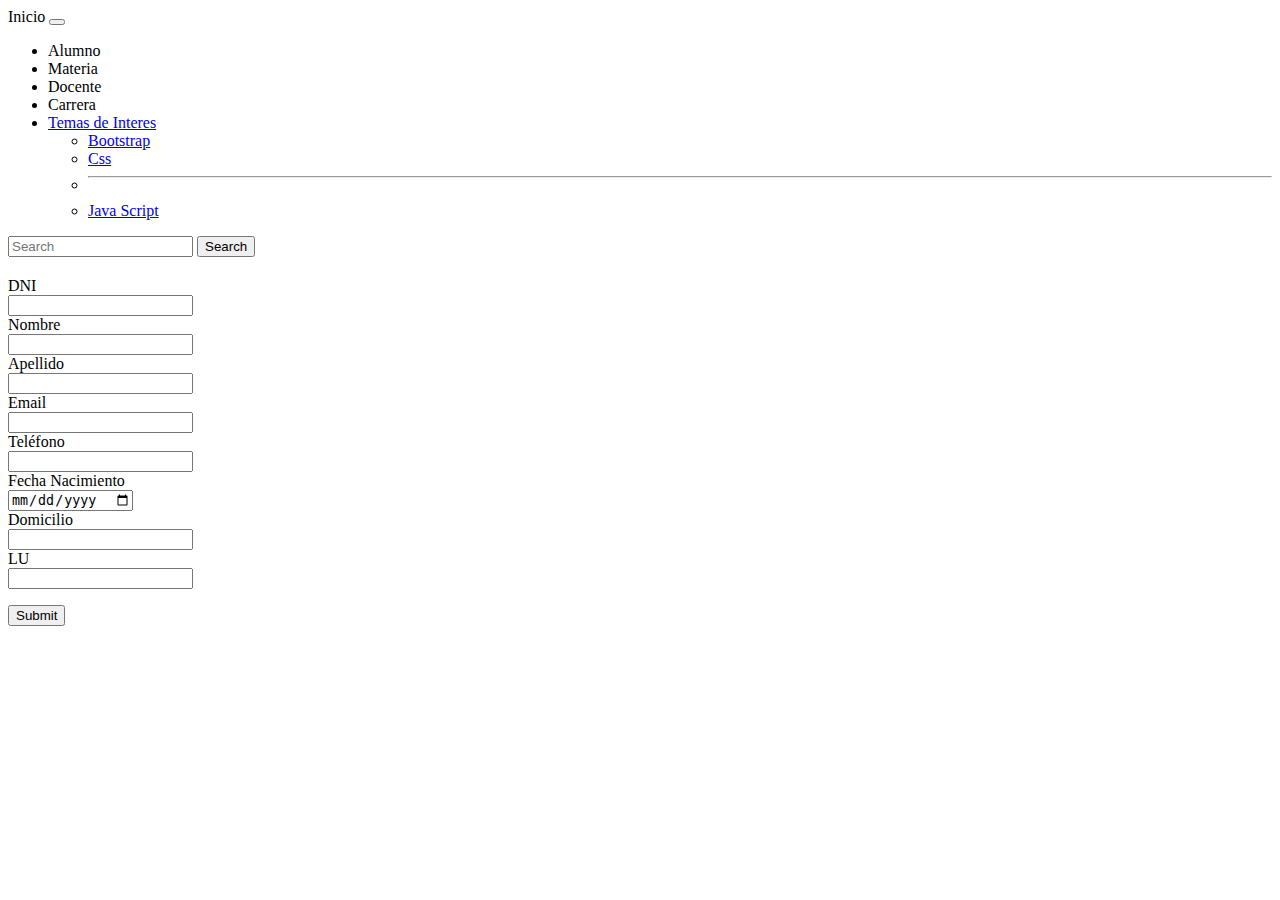
==== tp4_GregorioGaston/src/main/resources/templates/alumnoForm.html @ 6ec66da9 "se uso ArrayList y las anotaciones @RequestMapping, @GetMapping, @PostMapping)" ====
<!DOCTYPE html>
<html xmlns:th="http://www.thymeleaf.org" lang="es">
	
	<head data-th-replace="~{/layouts/header :: head}"></head>
	
	<body>
	    
	    <!-- Encabezado -->
		<header data-th-replace="~{/layouts/header :: header}" ></header>
		
		<div class="container">
			
		<!-- Barra de Navegacion-->
		<nav class="navbar navbar-expand-lg bg-primary">
			
            <div class="container-fluid">
	            <a class="navbar-brand" th:href="@{/principal/inicio}"><i class="bi bi-stack"></i> Inicio</a>
	            <button class="navbar-toggler" type="button" data-bs-toggle="collapse" data-bs-target="#navbarScroll" aria-controls="navbarScroll" aria-expanded="false" aria-label="Toggle navigation">
	                <span class="navbar-toggler-icon"></span>
	            </button>
	            <div class="collapse navbar-collapse" id="navbarScroll">
	                <ul class="navbar-nav me-auto my-2 my-lg-0 navbar-nav-scroll" style="--bs-scroll-height: 100px;">
		                <li class="nav-item">
		                    <a id="acercaDe" class="nav-link active" aria-current="page" th:href="@{/alumnos/listado}"> Alumno</a>
		                </li>
		                <li class="nav-item">
		                    <a class="nav-link" th:href="@{/materias/listado}"> Materia</a>
		                </li>
		                <li class="nav-item">
		                    <a class="nav-link" th:href="@{/docentes/listado}"> Docente</a>
		                </li>
		                <li class="nav-item">
		                    <a class="nav-link" th:href="@{/carreras/listado}"> Carrera</a>
		                </li>
		                <li class="nav-item dropdown">
		                    <a class="nav-link dropdown-toggle" href="#" role="button" data-bs-toggle="dropdown" aria-expanded="false"><i class="bi bi-card-list"></i> Temas de Interes</a>
		                    <ul class="dropdown-menu">
			                    <li><a class="dropdown-item" href="https://getbootstrap.com/docs/5.3/getting-started/introduction/" target="_blank" ><i class="bi bi-bootstrap"></i> Bootstrap</a></li>
			                    <li><a class="dropdown-item" href="https://developer.mozilla.org/en-US/docs/Web/javascript" target="_blank" ><i class="bi bi-filetype-css"></i> Css</a></li>
			                    <li><hr class="dropdown-divider"></li>
			                    <li><a class="dropdown-item" href="https://developer.mozilla.org/en-US/docs/Learn/CSS" target="_blank" ><i class="bi bi-filetype-java"></i> Java Script</a></li>
		                    </ul>
		                </li>
	                
	                </ul>
	                <form class="d-flex bg-primary-subtle text-primary-emphasis" role="search">
	                	<input class="form-control me-2" type="search" placeholder="Search" aria-label="Search">
	                	<button class="btn btn-outline-success" type="submit">Search</button>
	                </form>
	            </div>
            </div>
        </nav>
        
        
        <!-- Formulario para Alumno-->
        
        <div class="row py-5 m">
			
			<div class="row mb-5">
				<h2 data-th-text="${edicion}?'Modificar Alumno':'Nuevo Alumno'" class="text-center"></h2>
			</div>
			
			<div class="row">
				
				<form data-th-action="${edicion}?@{/alumnos/modificar} : @{/alumnos/guardar}" th:object="${alumno}" method="post">
					
					<div class="row mb-3 justify-content-center">
						
						<label for="dni" class="col-sm-12 col-lg-2 col-form-label text-lg-end">DNI</label>
						<div class="col-sm-12 col-lg-4">
							<input type="number" class="form-control" id="dni" th:field="*{dni}" th:disabled="${edicion}?true:false" required>
							<input type="hidden" class="form-control" id="dni" th:field="*{dni}" th:if="${edicion}">
						</div>
						
					</div>
					
					<div class="row mb-3 justify-content-center">
						
						<label for="nombre" class="col-sm-12 col-lg-2 col-form-label text-lg-end">Nombre</label>
						<div class="col-sm-12 col-lg-4">
							<input type="text" class="form-control" id="nombre" th:field="*{nombre}" required>
						</div>
						
					</div>
					
					<div class="row mb-3 justify-content-center">
						
						<label for="apellido" class="col-sm-12 col-lg-2 col-form-label text-lg-end">Apellido</label>
						<div class="col-sm-12 col-lg-4">
							<input type="text" class="form-control" id="apellido" th:field="*{apellido}" required>
						</div>
						
					</div>
					
					<div class="row mb-3 justify-content-center">
						
						<label for="email" class="col-sm-12 col-lg-2 col-form-label text-lg-end">Email</label>
						<div class="col-sm-12 col-lg-4">
							<input type="email" class="form-control" id="email" th:field="*{email}" required>
						</div>
						
					</div>
					
					<div class="row mb-3 justify-content-center">
						
						<label for="telefono" class="col-sm-12 col-lg-2 col-form-label text-lg-end">Teléfono</label>
						<div class="col-sm-12 col-lg-4">
							<input type="number" class="form-control" id="telefono" th:field="*{telefono}" required>
						</div>
						
					</div>
					
					<div class="row mb-3 justify-content-center">
						
						<label for="fechaNacimiento" class="col-sm-12 col-lg-2 col-form-label text-lg-end">Fecha Nacimiento</label>
						<div class="col-sm-12 col-lg-4">
							<input type="date" class="form-control" id="fechaNacimiento" th:field="*{fechaNacimiento}" required>
						</div>
						
					</div>
					
					<div class="row mb-3 justify-content-center">
						
						<label for="domicilio" class="col-sm-12 col-lg-2 col-form-label text-lg-end">Domicilio</label>
						<div class="col-sm-12 col-lg-4">
							<input type="text" class="form-control" id="domicilio" th:field="*{domicilio}" required>
						</div>
						
					</div>
					
					<div class="row mb-3 justify-content-center">
						
						<label for="lu" class="col-sm-12 col-lg-2 col-form-label text-lg-end">LU</label>
						<div class="col-sm-12 col-lg-4">
							<input type="text" class="form-control" id="lu" th:field="*{lu}" required>
						</div>
						
					</div>
						
					<p class="text-center"><input type="submit" class="btn btn-primary" th:value="${edicion}?'Modificar':'Guardar'"></p>
					
				</form>
				
			</div>
			
		</div>
        
	    <!-- Pie de Pagina -->
		<footer data-th-replace="~{/layouts/footer :: footer}" ></footer>
		
		</div>
		
		<script type="text/javascript" th:src="@{/webjars/bootstrap/js/bootstrap.bundle.min.js}"></script>
		
	    
	</body>
	
</html>
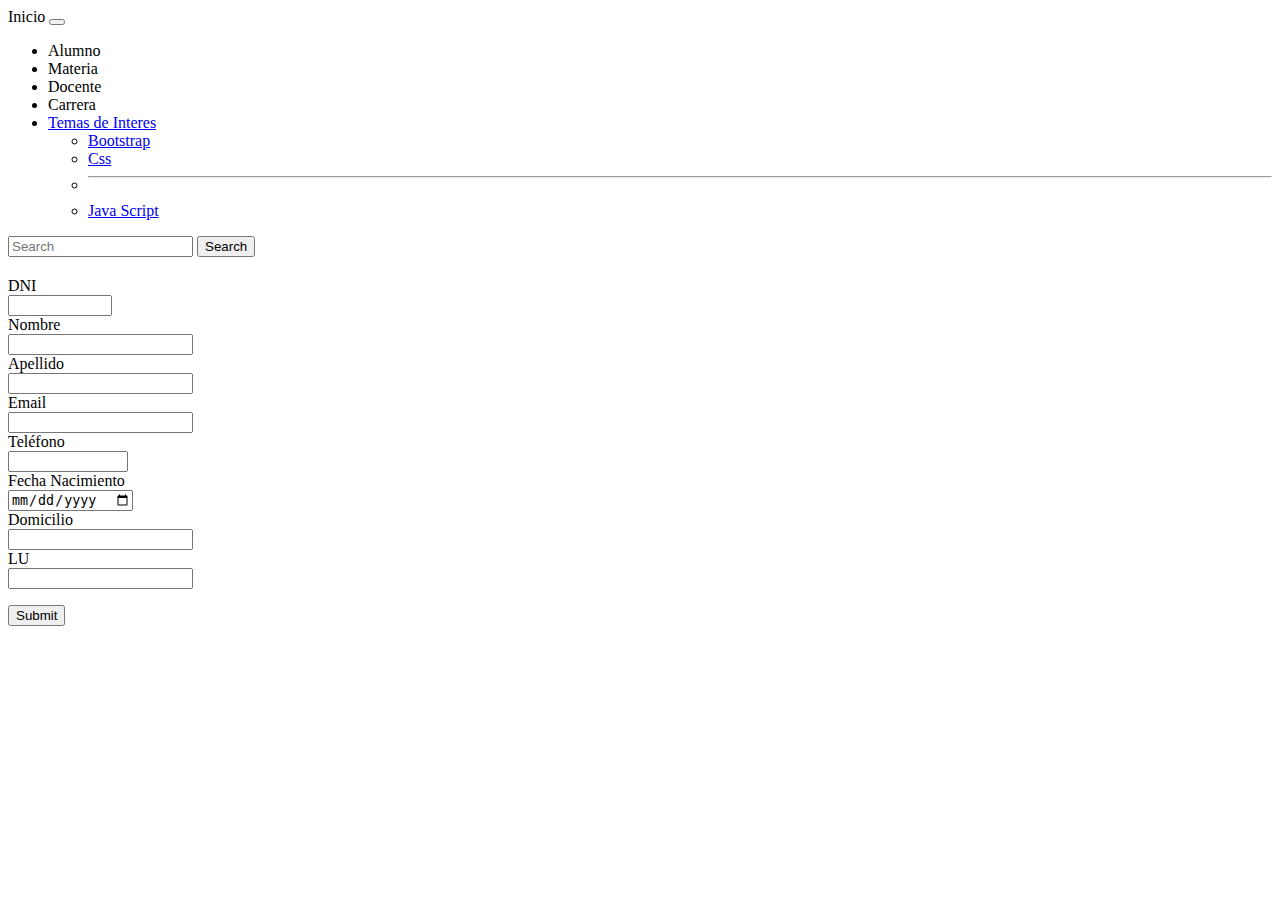
==== commit 6a550675: "se agregaron alerts y msj" ====
--- a/tp4_GregorioGaston/src/main/resources/templates/alumnoForm.html
+++ b/tp4_GregorioGaston/src/main/resources/templates/alumnoForm.html
@@ -68,7 +68,7 @@
 						
 						<label for="dni" class="col-sm-12 col-lg-2 col-form-label text-lg-end">DNI</label>
 						<div class="col-sm-12 col-lg-4">
-							<input type="number" class="form-control" id="dni" th:field="*{dni}" th:disabled="${edicion}?true:false" required>
+							<input type="number" class="form-control" id="dni" th:field="*{dni}" th:disabled="${edicion}?true:false" required min="9999999" max="99999999">
 							<input type="hidden" class="form-control" id="dni" th:field="*{dni}" th:if="${edicion}">
 						</div>
 						
@@ -78,7 +78,7 @@
 						
 						<label for="nombre" class="col-sm-12 col-lg-2 col-form-label text-lg-end">Nombre</label>
 						<div class="col-sm-12 col-lg-4">
-							<input type="text" class="form-control" id="nombre" th:field="*{nombre}" required>
+							<input type="text" class="form-control" id="nombre" th:field="*{nombre}" required minlength="4" maxlength="20">
 						</div>
 						
 					</div>
@@ -87,7 +87,7 @@
 						
 						<label for="apellido" class="col-sm-12 col-lg-2 col-form-label text-lg-end">Apellido</label>
 						<div class="col-sm-12 col-lg-4">
-							<input type="text" class="form-control" id="apellido" th:field="*{apellido}" required>
+							<input type="text" class="form-control" id="apellido" th:field="*{apellido}" required minlength="5" maxlength="25">
 						</div>
 						
 					</div>
@@ -105,7 +105,7 @@
 						
 						<label for="telefono" class="col-sm-12 col-lg-2 col-form-label text-lg-end">Teléfono</label>
 						<div class="col-sm-12 col-lg-4">
-							<input type="number" class="form-control" id="telefono" th:field="*{telefono}" required>
+							<input type="number" class="form-control" id="telefono" th:field="*{telefono}" required min="3883999999" max="3889999999">
 						</div>
 						
 					</div>
@@ -114,7 +114,7 @@
 						
 						<label for="fechaNacimiento" class="col-sm-12 col-lg-2 col-form-label text-lg-end">Fecha Nacimiento</label>
 						<div class="col-sm-12 col-lg-4">
-							<input type="date" class="form-control" id="fechaNacimiento" th:field="*{fechaNacimiento}" required>
+							<input type="date" class="form-control" id="fechaNacimiento" th:field="*{fechaNacimiento}" required >
 						</div>
 						
 					</div>
@@ -123,7 +123,7 @@
 						
 						<label for="domicilio" class="col-sm-12 col-lg-2 col-form-label text-lg-end">Domicilio</label>
 						<div class="col-sm-12 col-lg-4">
-							<input type="text" class="form-control" id="domicilio" th:field="*{domicilio}" required>
+							<input type="text" class="form-control" id="domicilio" th:field="*{domicilio}" required minlength="10" maxlength="40">
 						</div>
 						
 					</div>
@@ -132,7 +132,7 @@
 						
 						<label for="lu" class="col-sm-12 col-lg-2 col-form-label text-lg-end">LU</label>
 						<div class="col-sm-12 col-lg-4">
-							<input type="text" class="form-control" id="lu" th:field="*{lu}" required>
+							<input type="text" class="form-control" id="lu" th:field="*{lu}" required min="1000" max="9999">
 						</div>
 						
 					</div>
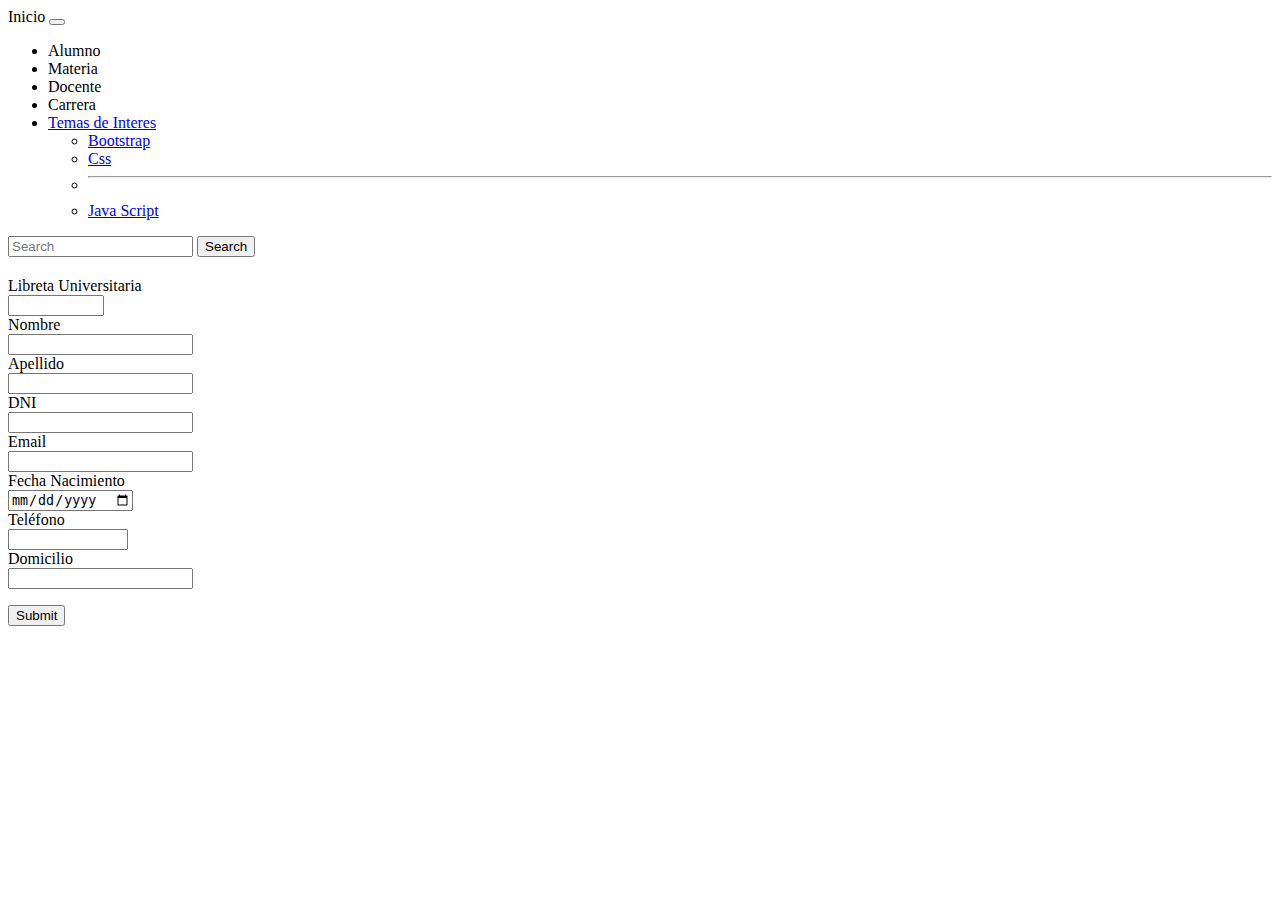
==== commit de18f6ca: "Mapeo y capa del service para Alumno. Fragment del navbar." ====
--- a/tp4_GregorioGaston/src/main/resources/templates/alumnoForm.html
+++ b/tp4_GregorioGaston/src/main/resources/templates/alumnoForm.html
@@ -62,14 +62,17 @@
 			
 			<div class="row">
 				
-				<form data-th-action="${edicion}?@{/alumnos/modificar} : @{/alumnos/guardar}" th:object="${alumno}" method="post">
+				<form data-th-action="${edicion}?@{/alumno/modificar} : @{/alumno/guardar}" th:object="${alumno}" method="post">
 					
 					<div class="row mb-3 justify-content-center">
 						
-						<label for="dni" class="col-sm-12 col-lg-2 col-form-label text-lg-end">DNI</label>
+						<label for="lu" class="col-sm-12 col-lg-2 col-form-label text-lg-end">Libreta Universitaria</label>
 						<div class="col-sm-12 col-lg-4">
-							<input type="number" class="form-control" id="dni" th:field="*{dni}" th:disabled="${edicion}?true:false" required min="9999999" max="99999999">
-							<input type="hidden" class="form-control" id="dni" th:field="*{dni}" th:if="${edicion}">
+							<input type="number" class="form-control" id="lu" th:field="*{lu}" th:disabled="${edicion}?true:false"  required min="1" max="9999999">
+							<input type="hidden" class="form-control" id="lu" th:field="*{lu}" th:if="${edicion}">
+						
+							<!--  <input type="number" class="form-control" id="dni" th:field="*{lu}" th:disabled="${edicion}?true:false" required min="9999999" max="99999999">
+							<input type="hidden" class="form-control" id="dni" th:field="*{lu}" th:if="${edicion}">-->
 						</div>
 						
 					</div>
@@ -94,9 +97,28 @@
 					
 					<div class="row mb-3 justify-content-center">
 						
+						<label for="dni" class="col-sm-12 col-lg-2 col-form-label text-lg-end">DNI</label>
+						<div class="col-sm-12 col-lg-4">
+							<input type="text" class="form-control" id="dni" th:field="*{dni}" required min="9999999" max="99999999">
+						</div>
+						
+					</div>
+					
+					<div class="row mb-3 justify-content-center">
+						
 						<label for="email" class="col-sm-12 col-lg-2 col-form-label text-lg-end">Email</label>
 						<div class="col-sm-12 col-lg-4">
 							<input type="email" class="form-control" id="email" th:field="*{email}" required>
+						</div>
+						
+					</div>
+					
+					
+					<div class="row mb-3 justify-content-center">
+						
+						<label for="fechaNacimiento" class="col-sm-12 col-lg-2 col-form-label text-lg-end">Fecha Nacimiento</label>
+						<div class="col-sm-12 col-lg-4">
+							<input type="date" class="form-control" id="fechaNacimiento" th:field="*{fechaNacimiento}" required >
 						</div>
 						
 					</div>
@@ -112,27 +134,9 @@
 					
 					<div class="row mb-3 justify-content-center">
 						
-						<label for="fechaNacimiento" class="col-sm-12 col-lg-2 col-form-label text-lg-end">Fecha Nacimiento</label>
-						<div class="col-sm-12 col-lg-4">
-							<input type="date" class="form-control" id="fechaNacimiento" th:field="*{fechaNacimiento}" required >
-						</div>
-						
-					</div>
-					
-					<div class="row mb-3 justify-content-center">
-						
 						<label for="domicilio" class="col-sm-12 col-lg-2 col-form-label text-lg-end">Domicilio</label>
 						<div class="col-sm-12 col-lg-4">
 							<input type="text" class="form-control" id="domicilio" th:field="*{domicilio}" required minlength="10" maxlength="40">
-						</div>
-						
-					</div>
-					
-					<div class="row mb-3 justify-content-center">
-						
-						<label for="lu" class="col-sm-12 col-lg-2 col-form-label text-lg-end">LU</label>
-						<div class="col-sm-12 col-lg-4">
-							<input type="text" class="form-control" id="lu" th:field="*{lu}" required min="1000" max="9999">
 						</div>
 						
 					</div>
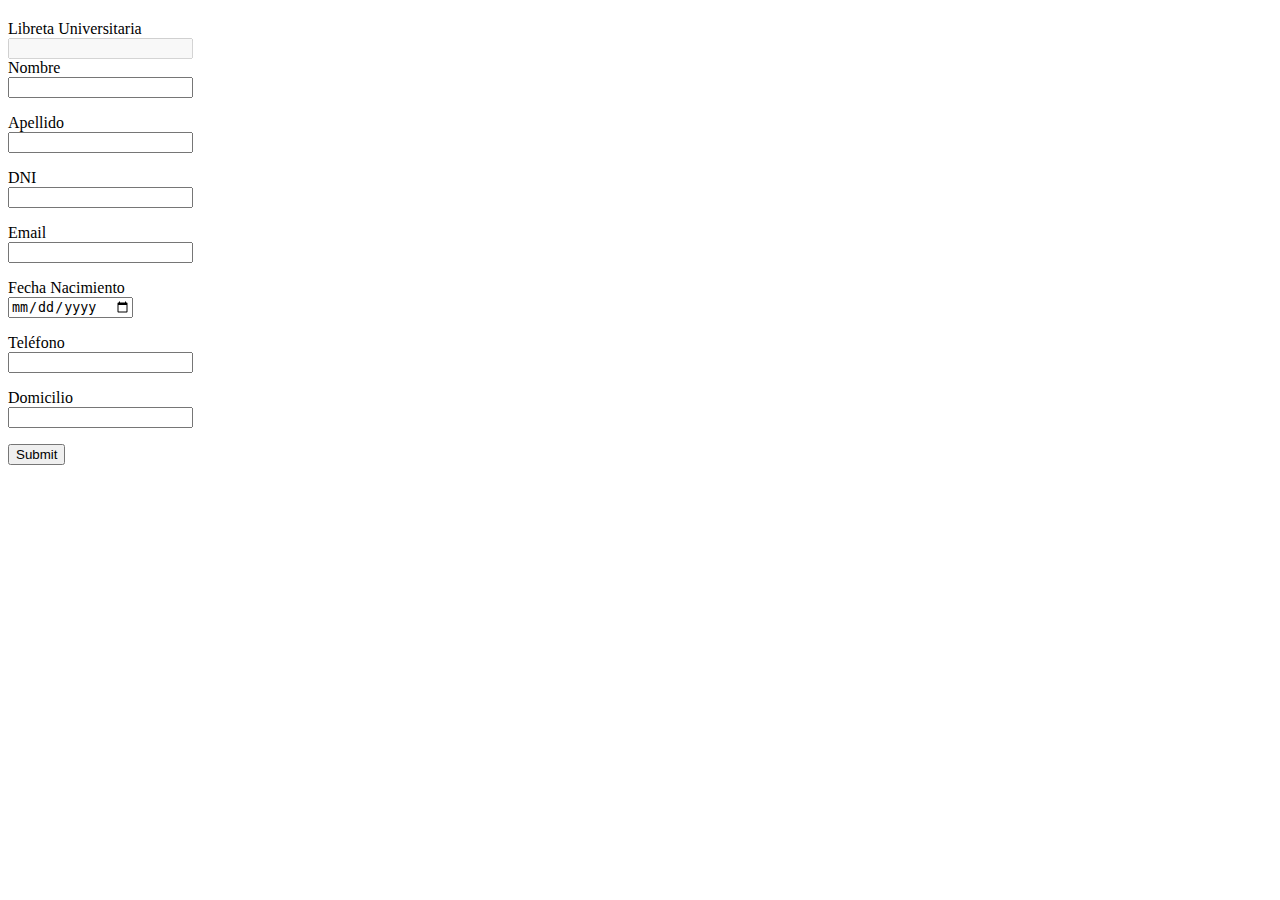
==== commit 15aba5c4: "Validaciones, trazas y capa de AlumnoRepository." ====
--- a/tp4_GregorioGaston/src/main/resources/templates/alumnoForm.html
+++ b/tp4_GregorioGaston/src/main/resources/templates/alumnoForm.html
@@ -11,46 +11,8 @@
 		<div class="container">
 			
 		<!-- Barra de Navegacion-->
-		<nav class="navbar navbar-expand-lg bg-primary">
-			
-            <div class="container-fluid">
-	            <a class="navbar-brand" th:href="@{/principal/inicio}"><i class="bi bi-stack"></i> Inicio</a>
-	            <button class="navbar-toggler" type="button" data-bs-toggle="collapse" data-bs-target="#navbarScroll" aria-controls="navbarScroll" aria-expanded="false" aria-label="Toggle navigation">
-	                <span class="navbar-toggler-icon"></span>
-	            </button>
-	            <div class="collapse navbar-collapse" id="navbarScroll">
-	                <ul class="navbar-nav me-auto my-2 my-lg-0 navbar-nav-scroll" style="--bs-scroll-height: 100px;">
-		                <li class="nav-item">
-		                    <a id="acercaDe" class="nav-link active" aria-current="page" th:href="@{/alumnos/listado}"> Alumno</a>
-		                </li>
-		                <li class="nav-item">
-		                    <a class="nav-link" th:href="@{/materias/listado}"> Materia</a>
-		                </li>
-		                <li class="nav-item">
-		                    <a class="nav-link" th:href="@{/docentes/listado}"> Docente</a>
-		                </li>
-		                <li class="nav-item">
-		                    <a class="nav-link" th:href="@{/carreras/listado}"> Carrera</a>
-		                </li>
-		                <li class="nav-item dropdown">
-		                    <a class="nav-link dropdown-toggle" href="#" role="button" data-bs-toggle="dropdown" aria-expanded="false"><i class="bi bi-card-list"></i> Temas de Interes</a>
-		                    <ul class="dropdown-menu">
-			                    <li><a class="dropdown-item" href="https://getbootstrap.com/docs/5.3/getting-started/introduction/" target="_blank" ><i class="bi bi-bootstrap"></i> Bootstrap</a></li>
-			                    <li><a class="dropdown-item" href="https://developer.mozilla.org/en-US/docs/Web/javascript" target="_blank" ><i class="bi bi-filetype-css"></i> Css</a></li>
-			                    <li><hr class="dropdown-divider"></li>
-			                    <li><a class="dropdown-item" href="https://developer.mozilla.org/en-US/docs/Learn/CSS" target="_blank" ><i class="bi bi-filetype-java"></i> Java Script</a></li>
-		                    </ul>
-		                </li>
-	                
-	                </ul>
-	                <form class="d-flex bg-primary-subtle text-primary-emphasis" role="search">
-	                	<input class="form-control me-2" type="search" placeholder="Search" aria-label="Search">
-	                	<button class="btn btn-outline-success" type="submit">Search</button>
-	                </form>
-	            </div>
-            </div>
-        </nav>
-        
+		<nav data-th-replace="~{/layouts/header :: navbar}"></nav>
+
         
         <!-- Formulario para Alumno-->
         
@@ -63,34 +25,30 @@
 			<div class="row">
 				
 				<form data-th-action="${edicion}?@{/alumno/modificar} : @{/alumno/guardar}" th:object="${alumno}" method="post">
+				
+				<!--   <input type="hidden" th:field="*{lu}">-->
+				  <div class="row mb-3 justify-content-center" th:if="${edicion}">
+				    <label for="lu" class="col-sm-12 col-lg-2 col-form-label text-lg-end">Libreta Universitaria</label>
+				    <div class="col-sm-12 col-lg-4">
+				         <input type="hidden" th:field="*{lu}">
+				        <input type="text" class="form-control" th:value="*{lu}" disabled>
+				    </div>
+				</div>
 					
 					<div class="row mb-3 justify-content-center">
-						
-						<label for="lu" class="col-sm-12 col-lg-2 col-form-label text-lg-end">Libreta Universitaria</label>
-						<div class="col-sm-12 col-lg-4">
-							<input type="number" class="form-control" id="lu" th:field="*{lu}" th:disabled="${edicion}?true:false"  required min="1" max="9999999">
-							<input type="hidden" class="form-control" id="lu" th:field="*{lu}" th:if="${edicion}">
-						
-							<!--  <input type="number" class="form-control" id="dni" th:field="*{lu}" th:disabled="${edicion}?true:false" required min="9999999" max="99999999">
-							<input type="hidden" class="form-control" id="dni" th:field="*{lu}" th:if="${edicion}">-->
-						</div>
-						
-					</div>
-					
-					<div class="row mb-3 justify-content-center">
-						
-						<label for="nombre" class="col-sm-12 col-lg-2 col-form-label text-lg-end">Nombre</label>
-						<div class="col-sm-12 col-lg-4">
-							<input type="text" class="form-control" id="nombre" th:field="*{nombre}" required minlength="4" maxlength="20">
-						</div>
-						
-					</div>
+				    <label for="nombre" class="col-sm-12 col-lg-2 col-form-label text-lg-end">Nombre</label>
+				    <div class="col-sm-12 col-lg-4">
+				        <input type="text" class="form-control" id="nombre" th:field="*{nombre}" th:classappend="${#fields.hasErrors('nombre')} ? 'is-invalid' : ''">
+				        <p class="form-text text-danger" th:if="${#fields.hasErrors('nombre')}"  th:errors="*{nombre}"></p> 
+				    </div>
+				</div>
 					
 					<div class="row mb-3 justify-content-center">
 						
 						<label for="apellido" class="col-sm-12 col-lg-2 col-form-label text-lg-end">Apellido</label>
 						<div class="col-sm-12 col-lg-4">
-							<input type="text" class="form-control" id="apellido" th:field="*{apellido}" required minlength="5" maxlength="25">
+							<input type="text" class="form-control" id="apellido" th:field="*{apellido}" th:classappend="${#fields.hasErrors('apellido')} ? 'is-invalid' : ''">
+							<p class="form-text text-danger" th:if="${#fields.hasErrors('apellido')}"  th:errors="*{apellido}"></p> 
 						</div>
 						
 					</div>
@@ -99,7 +57,8 @@
 						
 						<label for="dni" class="col-sm-12 col-lg-2 col-form-label text-lg-end">DNI</label>
 						<div class="col-sm-12 col-lg-4">
-							<input type="text" class="form-control" id="dni" th:field="*{dni}" required min="9999999" max="99999999">
+							<input type="number" class="form-control" id="dni" th:field="*{dni}" th:classappend="${#fields.hasErrors('dni')} ? 'is-invalid' : ''">
+							<p class="form-text text-danger" th:if="${#fields.hasErrors('dni')}" th:errors="*{dni}"></p> 
 						</div>
 						
 					</div>
@@ -108,7 +67,8 @@
 						
 						<label for="email" class="col-sm-12 col-lg-2 col-form-label text-lg-end">Email</label>
 						<div class="col-sm-12 col-lg-4">
-							<input type="email" class="form-control" id="email" th:field="*{email}" required>
+							<input type="email" class="form-control" id="email" th:field="*{email}" th:classappend="${#fields.hasErrors('email')} ? 'is-invalid' : ''">
+							<p class="form-text text-danger" th:if="${#fields.hasErrors('email')}"  th:errors="*{email}"></p> 
 						</div>
 						
 					</div>
@@ -118,7 +78,8 @@
 						
 						<label for="fechaNacimiento" class="col-sm-12 col-lg-2 col-form-label text-lg-end">Fecha Nacimiento</label>
 						<div class="col-sm-12 col-lg-4">
-							<input type="date" class="form-control" id="fechaNacimiento" th:field="*{fechaNacimiento}" required >
+							<input type="date" class="form-control" id="fechaNacimiento" th:field="*{fechaNacimiento}"  th:classappend="${#fields.hasErrors('fechaNacimiento')} ? 'is-invalid' : ''">
+						    <p class="form-text text-danger" th:if="${#fields.hasErrors('fechaNacimiento')}"  th:errors="*{fechaNacimiento}"></p> 
 						</div>
 						
 					</div>
@@ -127,7 +88,8 @@
 						
 						<label for="telefono" class="col-sm-12 col-lg-2 col-form-label text-lg-end">Teléfono</label>
 						<div class="col-sm-12 col-lg-4">
-							<input type="number" class="form-control" id="telefono" th:field="*{telefono}" required min="3883999999" max="3889999999">
+							<input type="number" class="form-control" id="telefono" th:field="*{telefono}" th:classappend="${#fields.hasErrors('telefono')} ? 'is-invalid' : ''">
+						    <p class="form-text text-danger" th:if="${#fields.hasErrors('telefono')}"  th:errors="*{telefono}"></p> 
 						</div>
 						
 					</div>
@@ -136,7 +98,8 @@
 						
 						<label for="domicilio" class="col-sm-12 col-lg-2 col-form-label text-lg-end">Domicilio</label>
 						<div class="col-sm-12 col-lg-4">
-							<input type="text" class="form-control" id="domicilio" th:field="*{domicilio}" required minlength="10" maxlength="40">
+							<input type="text" class="form-control" id="domicilio" th:field="*{domicilio}" th:classappend="${#fields.hasErrors('domicilio')} ? 'is-invalid' : ''">
+							<p class="form-text text-danger" th:if="${#fields.hasErrors('domicilio')}"  th:errors="*{domicilio}"></p> 
 						</div>
 						
 					</div>
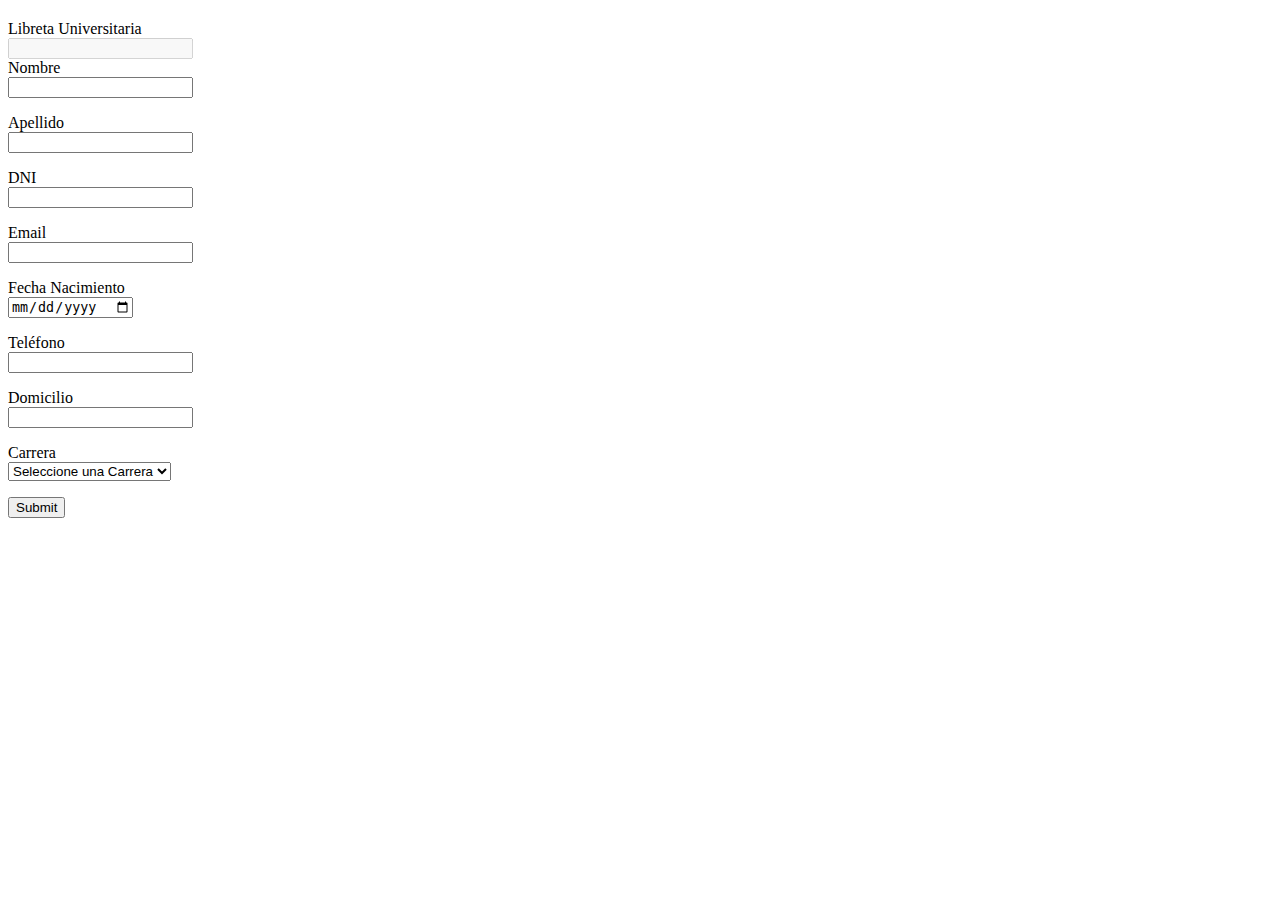
==== commit 627b3f37: "Agregado al formulario para elegir carrera y listar alumnos por carrera." ====
--- a/tp4_GregorioGaston/src/main/resources/templates/alumnoForm.html
+++ b/tp4_GregorioGaston/src/main/resources/templates/alumnoForm.html
@@ -15,6 +15,7 @@
 
         
         <!-- Formulario para Alumno-->
+     
         
         <div class="row py-5 m">
 			
@@ -33,7 +34,7 @@
 				         <input type="hidden" th:field="*{lu}">
 				        <input type="text" class="form-control" th:value="*{lu}" disabled>
 				    </div>
-				</div>
+				 </div>
 					
 					<div class="row mb-3 justify-content-center">
 				    <label for="nombre" class="col-sm-12 col-lg-2 col-form-label text-lg-end">Nombre</label>
@@ -103,6 +104,20 @@
 						</div>
 						
 					</div>
+					
+					
+					<div class="row mb-3 justify-content-center">
+						
+						<label for="carrera" class="col-sm-12 col-lg-2 col-form-label text-lg-end">Carrera</label>
+						<div class="col-sm-12 col-lg-4">
+							<select id="carrera" name="carrera" class="form-select" th:field="*{carrera.codigo}">
+								<option value="-1">Seleccione una Carrera</option>
+								<option th:each="carre : ${carreras}" th:value="${carre.codigo}" th:text="${carre.nombre}"></option>
+							</select>
+							 <p class="form-text text-danger" th:if="${#fields.hasErrors('carrera.codigo')}"  th:errors="*{carrera.codigo}"></p> 
+						</div>
+						
+					</div>
 						
 					<p class="text-center"><input type="submit" class="btn btn-primary" th:value="${edicion}?'Modificar':'Guardar'"></p>
 					
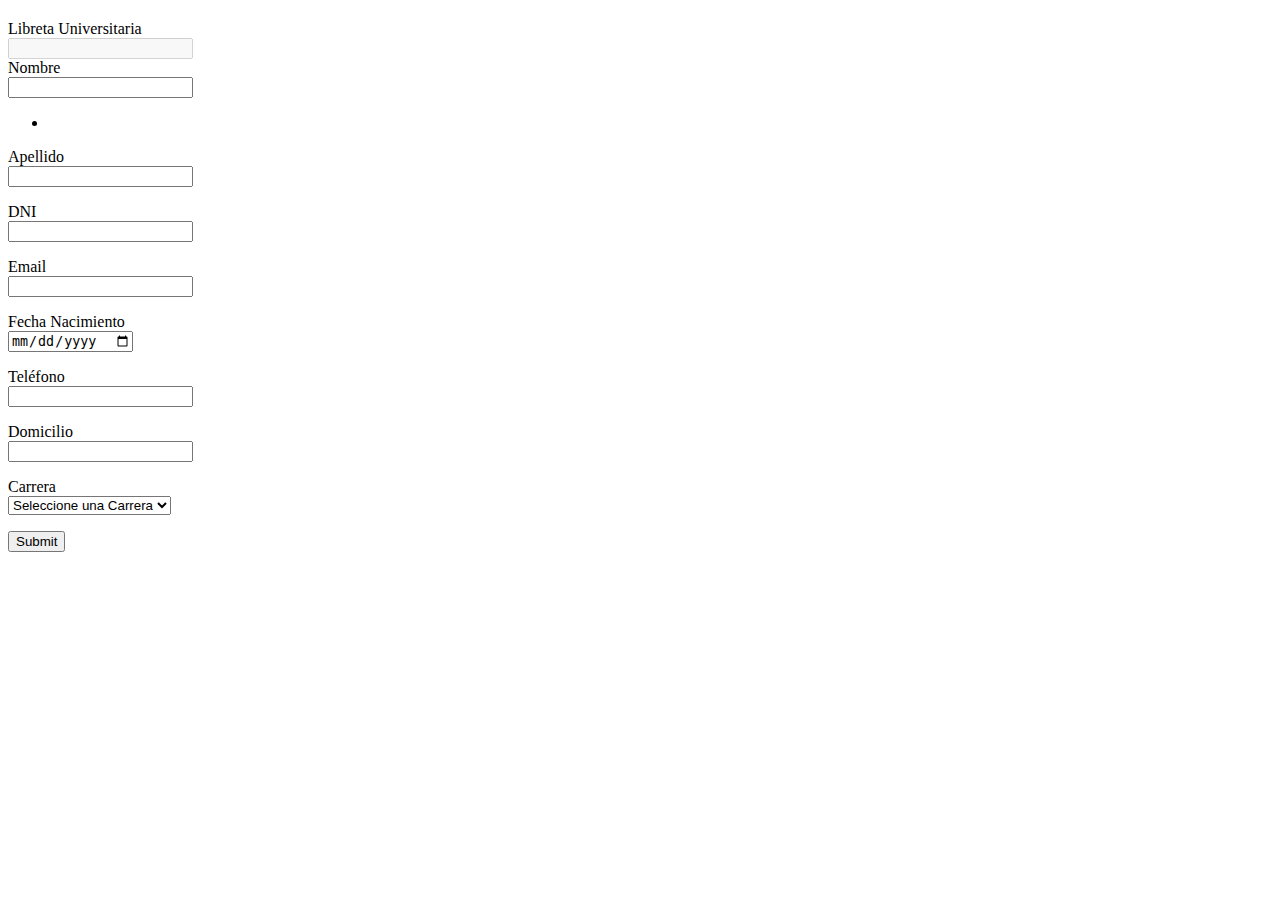
==== commit 05aef3d9: "CSS de los formularios" ====
--- a/tp4_GregorioGaston/src/main/resources/templates/alumnoForm.html
+++ b/tp4_GregorioGaston/src/main/resources/templates/alumnoForm.html
@@ -17,19 +17,18 @@
         <!-- Formulario para Alumno-->
      
         
-        <div class="row py-5 m">
+        <div class="row py-5 m col-12 d-flex aling-items-center justify-content-center">
 			
 			<div class="row mb-5">
 				<h2 data-th-text="${edicion}?'Modificar Alumno':'Nuevo Alumno'" class="text-center"></h2>
 			</div>
 			
-			<div class="row">
-				
-				<form data-th-action="${edicion}?@{/alumno/modificar} : @{/alumno/guardar}" th:object="${alumno}" method="post">
+				<form data-th-action="${edicion}?@{/alumno/modificar} : @{/alumno/guardar}" th:object="${alumno}" method="post"
+				class="container-fluid py-5 mb-5 row col-10 col-md-7 d-flex flex-column align-items-center rounded-4 border border-4 border-primary bg-light f">
 				
 				<!--   <input type="hidden" th:field="*{lu}">-->
 				  <div class="row mb-3 justify-content-center" th:if="${edicion}">
-				    <label for="lu" class="col-sm-12 col-lg-2 col-form-label text-lg-end">Libreta Universitaria</label>
+				    <label for="lu" class="col-sm-12 col-lg-2 col-form-label text-lg-stard">Libreta Universitaria</label>
 				    <div class="col-sm-12 col-lg-4">
 				         <input type="hidden" th:field="*{lu}">
 				        <input type="text" class="form-control" th:value="*{lu}" disabled>
@@ -37,16 +36,20 @@
 				 </div>
 					
 					<div class="row mb-3 justify-content-center">
-				    <label for="nombre" class="col-sm-12 col-lg-2 col-form-label text-lg-end">Nombre</label>
+				    <label for="nombre" class="col-sm-12 col-lg-2 col-form-label text-lg-stard">Nombre</label>
 				    <div class="col-sm-12 col-lg-4">
 				        <input type="text" class="form-control" id="nombre" th:field="*{nombre}" th:classappend="${#fields.hasErrors('nombre')} ? 'is-invalid' : ''">
-				        <p class="form-text text-danger" th:if="${#fields.hasErrors('nombre')}"  th:errors="*{nombre}"></p> 
+						<div th:if="${#fields.hasErrors('nombre')}">
+							<ul class="p-0">
+								<li class="bg-danger p-1 rounded text-light text-center my-1 list-group-item" th:each="error : ${#fields.errors('nombre')}" th:text="${error}" ></li>
+							</ul>
+						</div>
 				    </div>
 				</div>
 					
 					<div class="row mb-3 justify-content-center">
 						
-						<label for="apellido" class="col-sm-12 col-lg-2 col-form-label text-lg-end">Apellido</label>
+						<label for="apellido" class="col-sm-12 col-lg-2 col-form-label text-lg-stard">Apellido</label>
 						<div class="col-sm-12 col-lg-4">
 							<input type="text" class="form-control" id="apellido" th:field="*{apellido}" th:classappend="${#fields.hasErrors('apellido')} ? 'is-invalid' : ''">
 							<p class="form-text text-danger" th:if="${#fields.hasErrors('apellido')}"  th:errors="*{apellido}"></p> 
@@ -56,7 +59,7 @@
 					
 					<div class="row mb-3 justify-content-center">
 						
-						<label for="dni" class="col-sm-12 col-lg-2 col-form-label text-lg-end">DNI</label>
+						<label for="dni" class="col-sm-12 col-lg-2 col-form-label text-lg-stard">DNI</label>
 						<div class="col-sm-12 col-lg-4">
 							<input type="number" class="form-control" id="dni" th:field="*{dni}" th:classappend="${#fields.hasErrors('dni')} ? 'is-invalid' : ''">
 							<p class="form-text text-danger" th:if="${#fields.hasErrors('dni')}" th:errors="*{dni}"></p> 
@@ -66,7 +69,7 @@
 					
 					<div class="row mb-3 justify-content-center">
 						
-						<label for="email" class="col-sm-12 col-lg-2 col-form-label text-lg-end">Email</label>
+						<label for="email" class="col-sm-12 col-lg-2 col-form-label text-lg-stard">Email</label>
 						<div class="col-sm-12 col-lg-4">
 							<input type="email" class="form-control" id="email" th:field="*{email}" th:classappend="${#fields.hasErrors('email')} ? 'is-invalid' : ''">
 							<p class="form-text text-danger" th:if="${#fields.hasErrors('email')}"  th:errors="*{email}"></p> 
@@ -77,7 +80,7 @@
 					
 					<div class="row mb-3 justify-content-center">
 						
-						<label for="fechaNacimiento" class="col-sm-12 col-lg-2 col-form-label text-lg-end">Fecha Nacimiento</label>
+						<label for="fechaNacimiento" class="col-sm-12 col-lg-2 col-form-label text-lg-stard">Fecha Nacimiento</label>
 						<div class="col-sm-12 col-lg-4">
 							<input type="date" class="form-control" id="fechaNacimiento" th:field="*{fechaNacimiento}"  th:classappend="${#fields.hasErrors('fechaNacimiento')} ? 'is-invalid' : ''">
 						    <p class="form-text text-danger" th:if="${#fields.hasErrors('fechaNacimiento')}"  th:errors="*{fechaNacimiento}"></p> 
@@ -87,7 +90,7 @@
 					
 					<div class="row mb-3 justify-content-center">
 						
-						<label for="telefono" class="col-sm-12 col-lg-2 col-form-label text-lg-end">Teléfono</label>
+						<label for="telefono" class="col-sm-12 col-lg-2 col-form-label text-lg-stard">Teléfono</label>
 						<div class="col-sm-12 col-lg-4">
 							<input type="number" class="form-control" id="telefono" th:field="*{telefono}" th:classappend="${#fields.hasErrors('telefono')} ? 'is-invalid' : ''">
 						    <p class="form-text text-danger" th:if="${#fields.hasErrors('telefono')}"  th:errors="*{telefono}"></p> 
@@ -97,7 +100,7 @@
 					
 					<div class="row mb-3 justify-content-center">
 						
-						<label for="domicilio" class="col-sm-12 col-lg-2 col-form-label text-lg-end">Domicilio</label>
+						<label for="domicilio" class="col-sm-12 col-lg-2 col-form-label text-lg-stard">Domicilio</label>
 						<div class="col-sm-12 col-lg-4">
 							<input type="text" class="form-control" id="domicilio" th:field="*{domicilio}" th:classappend="${#fields.hasErrors('domicilio')} ? 'is-invalid' : ''">
 							<p class="form-text text-danger" th:if="${#fields.hasErrors('domicilio')}"  th:errors="*{domicilio}"></p> 
@@ -108,7 +111,7 @@
 					
 					<div class="row mb-3 justify-content-center">
 						
-						<label for="carrera" class="col-sm-12 col-lg-2 col-form-label text-lg-end">Carrera</label>
+						<label for="carrera" class="col-sm-12 col-lg-2 col-form-label text-lg-stard">Carrera</label>
 						<div class="col-sm-12 col-lg-4">
 							<select id="carrera" name="carrera" class="form-select" th:field="*{carrera.codigo}">
 								<option value="-1">Seleccione una Carrera</option>
@@ -119,11 +122,9 @@
 						
 					</div>
 						
-					<p class="text-center"><input type="submit" class="btn btn-primary" th:value="${edicion}?'Modificar':'Guardar'"></p>
+					<p class="text-center"><input type="submit" class="btn btn-primary col-3 " th:value="${edicion}?'Modificar':'Guardar'"></p>
 					
 				</form>
-				
-			</div>
 			
 		</div>
         
